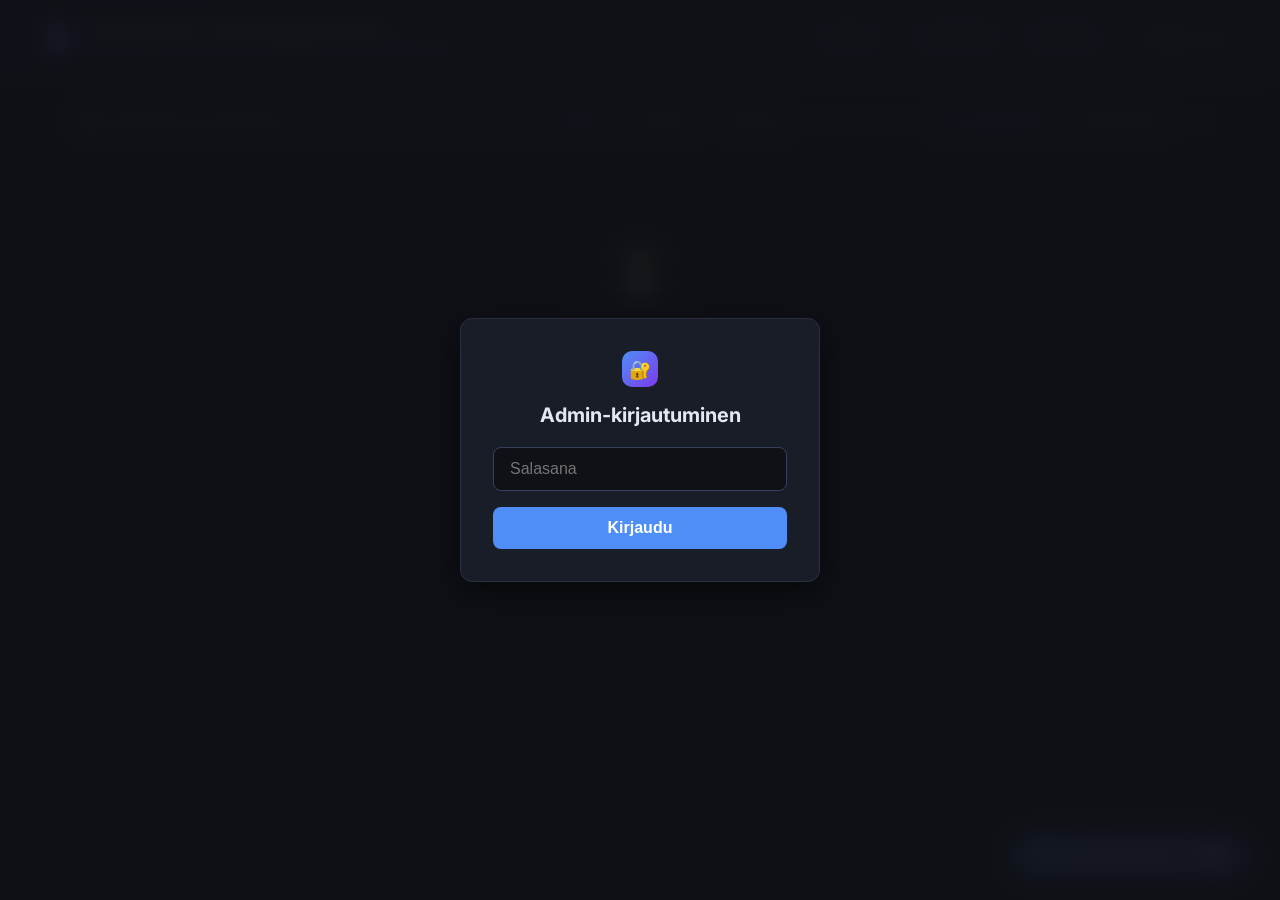
==== admin/index.html @ 028fa603 "Admin Tool: Korjattu Vain epäilyttävät -listan satunnainen järjestys oikealla päivämäärä-sortilla" ====
<!DOCTYPE html>
<html lang="fi">
<head>
  <meta charset="UTF-8" />
  <meta name="viewport" content="width=device-width, initial-scale=1.0" />
  <title>Uutisraportti – Suosittelijavalidointi</title>
  <link rel="preconnect" href="https://fonts.googleapis.com" />
  <link href="https://fonts.googleapis.com/css2?family=Inter:wght@300;400;500;600;700&display=swap" rel="stylesheet" />
  <style>
    :root {
      --bg: #0f1117;
      --bg-card: #191d28;
      --bg-card-hover: #1e2333;
      --bg-elevated: #242838;
      --accent: #4f8ef7;
      --accent-dim: #2d5cb8;
      --warn: #f59e0b;
      --warn-bg: #2a1f06;
      --success: #34d399;
      --success-bg: #052918;
      --danger: #f87171;
      --danger-bg: #2a0a0a;
      --text: #e2e8f0;
      --text-muted: #8892a4;
      --text-dim: #5b6478;
      --border: #2a2f3d;
      --border-accent: #364060;
      --radius: 12px;
      --radius-sm: 8px;
    }

    * { box-sizing: border-box; margin: 0; padding: 0; }

    body {
      font-family: 'Inter', sans-serif;
      background: var(--bg);
      color: var(--text);
      min-height: 100vh;
    }

    /* === HEADER === */
    header {
      background: linear-gradient(135deg, #111827 0%, #1a2035 100%);
      border-bottom: 1px solid var(--border);
      padding: 20px 32px;
      position: sticky;
      top: 0;
      z-index: 100;
      backdrop-filter: blur(8px);
    }

    .header-inner {
      max-width: 1200px;
      margin: 0 auto;
      display: flex;
      align-items: center;
      gap: 20px;
      flex-wrap: wrap;
    }

    .logo {
      display: flex;
      align-items: center;
      gap: 10px;
    }

    .logo-icon {
      width: 36px; height: 36px;
      background: linear-gradient(135deg, var(--accent), #7c3aed);
      border-radius: 10px;
      display: flex; align-items: center; justify-content: center;
      font-size: 18px;
    }

    h1 {
      font-size: 1.1rem;
      font-weight: 600;
      color: var(--text);
    }

    h1 span {
      display: block;
      font-size: 0.75rem;
      font-weight: 400;
      color: var(--text-muted);
      margin-top: 1px;
    }

    .stats {
      margin-left: auto;
      display: flex;
      gap: 16px;
    }

    .stat-chip {
      background: var(--bg-elevated);
      border: 1px solid var(--border);
      border-radius: 20px;
      padding: 5px 14px;
      font-size: 0.78rem;
      color: var(--text-muted);
    }

    .stat-chip strong {
      color: var(--text);
      font-weight: 600;
    }

    /* Filter bar */
    .filterbar {
      max-width: 1200px;
      margin: 24px auto 0;
      padding: 0 32px;
      display: flex;
      gap: 12px;
      align-items: center;
      flex-wrap: wrap;
    }

    .search-wrap {
      flex: 1;
      min-width: 240px;
      position: relative;
    }

    .search-wrap input {
      width: 100%;
      background: var(--bg-card);
      border: 1px solid var(--border);
      border-radius: var(--radius-sm);
      padding: 9px 14px 9px 38px;
      color: var(--text);
      font-size: 0.875rem;
      font-family: inherit;
      outline: none;
      transition: border-color 0.2s;
    }

    .search-wrap input:focus {
      border-color: var(--border-accent);
    }

    .search-icon {
      position: absolute;
      left: 12px; top: 50%;
      transform: translateY(-50%);
      color: var(--text-dim);
      font-size: 14px;
    }

    .filter-btn {
      background: var(--bg-card);
      border: 1px solid var(--border);
      border-radius: var(--radius-sm);
      padding: 8px 14px;
      color: var(--text-muted);
      font-size: 0.8rem;
      font-family: inherit;
      cursor: pointer;
      transition: all 0.15s;
    }

    .filter-btn:hover, .filter-btn.active {
      border-color: var(--accent);
      color: var(--accent);
      background: rgba(79,142,247,0.06);
    }

    .progress-info {
      font-size: 0.78rem;
      color: var(--text-dim);
      margin-left: auto;
    }

    .progress-bar-wrap {
      width: 120px;
      height: 4px;
      background: var(--bg-elevated);
      border-radius: 2px;
      overflow: hidden;
    }

    .progress-bar-fill {
      height: 100%;
      background: var(--success);
      border-radius: 2px;
      transition: width 0.3s;
    }

    /* === MAIN LAYOUT === */
    main {
      max-width: 1200px;
      margin: 24px auto;
      padding: 0 32px 60px;
    }

    /* === EPISODE CARD === */
    .episode-card {
      background: var(--bg-card);
      border: 1px solid var(--border);
      border-radius: var(--radius);
      margin-bottom: 16px;
      overflow: hidden;
      transition: border-color 0.2s, box-shadow 0.2s;
    }

    .episode-card:hover {
      border-color: var(--border-accent);
      box-shadow: 0 4px 20px rgba(0,0,0,0.3);
    }

    .episode-card.resolved {
      opacity: 0.5;
      border-color: var(--border);
    }

    .episode-card.resolved .card-header {
      background: var(--bg);
    }

    .card-header {
      display: flex;
      align-items: flex-start;
      gap: 14px;
      padding: 16px 20px;
      cursor: pointer;
      user-select: none;
    }

    .episode-num {
      flex-shrink: 0;
      width: 28px; height: 28px;
      background: var(--bg-elevated);
      border: 1px solid var(--border);
      border-radius: 50%;
      display: flex; align-items: center; justify-content: center;
      font-size: 0.7rem;
      font-weight: 600;
      color: var(--text-muted);
      margin-top: 2px;
    }

    .episode-meta {
      flex: 1;
    }

    .episode-date {
      font-size: 0.72rem;
      color: var(--text-dim);
      font-weight: 500;
      letter-spacing: 0.3px;
      margin-bottom: 3px;
    }

    .episode-title {
      font-size: 0.95rem;
      font-weight: 600;
      color: var(--text);
      line-height: 1.35;
    }

    .episode-badge-row {
      display: flex;
      gap: 8px;
      margin-top: 8px;
      flex-wrap: wrap;
    }

    .badge {
      display: inline-flex;
      align-items: center;
      gap: 5px;
      padding: 3px 9px;
      border-radius: 20px;
      font-size: 0.7rem;
      font-weight: 500;
    }

    .badge-warn {
      background: var(--warn-bg);
      color: var(--warn);
      border: 1px solid rgba(245,158,11,0.25);
    }

    .badge-ok {
      background: var(--success-bg);
      color: var(--success);
      border: 1px solid rgba(52,211,153,0.25);
    }

    .badge-participants {
      background: rgba(79,142,247,0.08);
      color: var(--accent);
      border: 1px solid rgba(79,142,247,0.2);
    }

    .chevron {
      flex-shrink: 0;
      color: var(--text-dim);
      font-size: 16px;
      transition: transform 0.2s;
      margin-top: 4px;
    }

    .episode-card.open .chevron { transform: rotate(180deg); }

    /* === CARD BODY === */
    .card-body {
      display: none;
      border-top: 1px solid var(--border);
    }

    .episode-card.open .card-body { display: block; }

    /* Audio player section */
    .player-section {
      padding: 16px 20px;
      background: linear-gradient(135deg, rgba(15,17,23,0.8), rgba(20,25,40,0.8));
      border-bottom: 1px solid var(--border);
    }

    .player-label {
      font-size: 0.7rem;
      color: var(--text-dim);
      font-weight: 500;
      letter-spacing: 0.5px;
      text-transform: uppercase;
      margin-bottom: 8px;
    }

    .player-row {
      display: flex;
      align-items: center;
      gap: 12px;
    }

    .play-btn {
      flex-shrink: 0;
      width: 40px; height: 40px;
      background: var(--accent);
      border: none;
      border-radius: 50%;
      display: flex; align-items: center; justify-content: center;
      cursor: pointer;
      font-size: 14px;
      color: white;
      transition: background 0.15s, transform 0.1s;
    }

    .play-btn:hover { background: #3a7ae8; transform: scale(1.05); }
    .play-btn.playing { background: var(--warn); }

    .player-controls {
      flex: 1;
    }

    .seek-bar-wrap {
      position: relative;
      height: 20px;
      display: flex;
      align-items: center;
      cursor: pointer;
    }

    .seek-bg {
      position: absolute;
      left: 0; right: 0;
      height: 4px;
      background: var(--bg-elevated);
      border-radius: 2px;
    }

    .seek-fill {
      position: absolute;
      left: 0;
      height: 4px;
      background: linear-gradient(90deg, var(--accent), #a78bfa);
      border-radius: 2px;
      pointer-events: none;
    }

    .seek-thumb {
      position: absolute;
      width: 12px; height: 12px;
      background: white;
      border-radius: 50%;
      box-shadow: 0 0 6px rgba(0,0,0,0.5);
      transform: translateX(-50%);
      pointer-events: none;
      transition: transform 0.05s;
    }

    .seek-bar-wrap input[type=range] {
      position: absolute;
      left: 0; right: 0;
      width: 100%;
      opacity: 0;
      height: 20px;
      cursor: pointer;
      margin: 0;
    }

    .time-row {
      display: flex;
      justify-content: space-between;
      margin-top: 4px;
    }

    .time-label {
      font-size: 0.68rem;
      color: var(--text-dim);
      font-variant-numeric: tabular-nums;
    }

    .startpoint-label {
      font-size: 0.65rem;
      color: var(--warn);
      text-align: center;
    }

    /* Skip buttons */
    .skip-btns {
      display: flex;
      gap: 6px;
      flex-shrink: 0;
    }

    .skip-btn {
      background: var(--bg-elevated);
      border: 1px solid var(--border);
      border-radius: 6px;
      padding: 5px 10px;
      color: var(--text-muted);
      font-size: 0.7rem;
      font-family: inherit;
      cursor: pointer;
      transition: all 0.15s;
      white-space: nowrap;
    }

    .skip-btn:hover {
      border-color: var(--border-accent);
      color: var(--text);
    }

    .rss-kuvaus {
      font-size: 0.75rem;
      color: var(--text-dim);
      padding: 10px 20px;
      border-bottom: 1px solid var(--border);
      line-height: 1.5;
    }

    .rss-kuvaus strong {
      color: var(--text-muted);
    }

    /* Recommendations */
    .recs-section {
      padding: 16px 20px;
    }

    .recs-title {
      font-size: 0.72rem;
      font-weight: 600;
      color: var(--text-dim);
      letter-spacing: 0.5px;
      text-transform: uppercase;
      margin-bottom: 12px;
    }

    .rec-item {
      background: var(--bg-elevated);
      border: 1px solid var(--border);
      border-radius: var(--radius-sm);
      padding: 14px 16px;
      margin-bottom: 10px;
      transition: border-color 0.15s;
    }

    .rec-item.suspicious-border {
      border-color: rgba(245, 158, 11, 0.4);
      box-shadow: inset 4px 0 0 var(--warn);
    }

    .rec-item.resolved-rec {
      border-color: rgba(52,211,153,0.3);
      background: rgba(5,41,24,0.5);
    }

    .rec-item.skipped-rec {
      opacity: 0.4;
    }

    .rec-header {
      display: flex;
      align-items: flex-start;
      gap: 10px;
      margin-bottom: 8px;
    }

    .rec-teos {
      flex: 1;
      font-size: 0.88rem;
      font-weight: 600;
      color: var(--text);
      line-height: 1.3;
    }

    .rec-category {
      font-size: 0.68rem;
      background: rgba(255,255,255,0.06);
      border-radius: 4px;
      padding: 2px 7px;
      color: var(--text-muted);
      flex-shrink: 0;
    }

    .rec-kuvaus {
      font-size: 0.78rem;
      color: var(--text-muted);
      line-height: 1.5;
      margin-bottom: 10px;
    }

    .rec-alert {
      display: flex;
      align-items: center;
      gap: 8px;
      background: var(--warn-bg);
      border: 1px solid rgba(245,158,11,0.2);
      border-radius: 6px;
      padding: 8px 12px;
      margin-bottom: 10px;
    }

    .rec-alert-icon { font-size: 14px; }

    .rec-alert-text {
      font-size: 0.78rem;
      color: var(--warn);
    }

    .rec-alert-text strong { font-weight: 600; }

    /* Participants selector */
    .rec-participants {
      display: flex;
      gap: 6px;
      flex-wrap: wrap;
      margin-bottom: 10px;
    }

    .participant-btn {
      padding: 5px 12px;
      border-radius: 20px;
      border: 1px solid var(--border-accent);
      background: var(--bg-card);
      color: var(--text-muted);
      font-size: 0.76rem;
      font-family: inherit;
      cursor: pointer;
      transition: all 0.15s;
    }

    .participant-btn:hover {
      border-color: var(--accent);
      color: var(--accent);
      background: rgba(79,142,247,0.08);
    }

    .participant-btn.selected {
      border-color: var(--success);
      color: var(--success);
      background: rgba(52,211,153,0.1);
    }

    .rec-actions {
      display: flex;
      gap: 8px;
      align-items: center;
    }

    .custom-input {
      flex: 1;
      background: var(--bg-card);
      border: 1px solid var(--border);
      border-radius: var(--radius-sm);
      padding: 6px 10px;
      color: var(--text);
      font-size: 0.78rem;
      font-family: inherit;
      outline: none;
      transition: border-color 0.15s;
    }

    .custom-input:focus { border-color: var(--border-accent); }
    .custom-input::placeholder { color: var(--text-dim); }

    .action-btn {
      padding: 6px 14px;
      border-radius: var(--radius-sm);
      border: none;
      font-size: 0.76rem;
      font-family: inherit;
      font-weight: 500;
      cursor: pointer;
      transition: all 0.15s;
    }

    .btn-primary {
      background: var(--accent);
      color: white;
    }

    .btn-primary:hover { background: #3a7ae8; }
    .btn-primary:disabled { background: var(--bg-elevated); color: var(--text-dim); cursor: default; }

    .btn-skip {
      background: var(--bg-elevated);
      border: 1px solid var(--border);
      color: var(--text-muted);
    }

    .btn-skip:hover { border-color: var(--border-accent); color: var(--text); }

    .btn-verify {
      background: rgba(52, 211, 153, 0.05);
      border: 1px solid rgba(52, 211, 153, 0.3);
      color: #34d399;
    }

    .btn-verify:hover {
      background: rgba(52, 211, 153, 0.15);
      border-color: #34d399;
    }

    .resolved-label {
      display: flex;
      align-items: center;
      gap: 6px;
      font-size: 0.78rem;
      color: var(--success);
    }

    /* Empty state */
    .empty {
      text-align: center;
      padding: 80px 20px;
      color: var(--text-dim);
    }

    .empty-icon { font-size: 48px; margin-bottom: 16px; }
    .empty h2 { font-size: 1.1rem; color: var(--text-muted); margin-bottom: 8px; }
    .empty p { font-size: 0.87rem; }

    /* Save button */
    .save-bar {
      position: fixed;
      bottom: 24px;
      right: 32px;
      display: flex;
      gap: 10px;
      align-items: center;
    }

    .save-btn {
      background: linear-gradient(135deg, var(--accent), #7c3aed);
      color: white;
      border: none;
      border-radius: 24px;
      padding: 12px 24px;
      font-size: 0.875rem;
      font-family: inherit;
      font-weight: 600;
      cursor: pointer;
      box-shadow: 0 4px 20px rgba(79,142,247,0.35);
      transition: all 0.2s;
      display: flex;
      align-items: center;
      gap: 8px;
    }

    .save-btn:hover {
      transform: translateY(-2px);
      box-shadow: 0 6px 28px rgba(79,142,247,0.45);
    }

    .save-count {
      background: white;
      color: var(--accent);
      border-radius: 12px;
      padding: 1px 7px;
      font-size: 0.75rem;
      font-weight: 700;
    }

    /* Toast */
    .toast {
      position: fixed;
      bottom: 80px;
      right: 32px;
      background: var(--bg-elevated);
      border: 1px solid var(--border-accent);
      border-radius: var(--radius-sm);
      padding: 10px 18px;
      font-size: 0.82rem;
      color: var(--text);
      box-shadow: 0 4px 20px rgba(0,0,0,0.4);
      opacity: 0;
      transform: translateY(10px);
      transition: all 0.25s;
      pointer-events: none;
      z-index: 1000;
    }

    .toast.show {
      opacity: 1;
      transform: translateY(0);
    }
    
    /* Login Gate */
    #login-gate {
      position: fixed;
      top: 0; left: 0; right: 0; bottom: 0;
      background: rgba(15, 17, 23, 0.95);
      z-index: 9999;
      display: flex;
      align-items: center;
      justify-content: center;
      backdrop-filter: blur(10px);
    }
    
    .login-box {
      background: var(--bg-card);
      border: 1px solid var(--border);
      border-radius: var(--radius);
      padding: 32px;
      width: 100%;
      max-width: 360px;
      text-align: center;
      box-shadow: 0 10px 30px rgba(0,0,0,0.5);
    }
    
    .login-box h2 {
      font-size: 1.25rem;
      margin-bottom: 20px;
    }
    
    .login-box input {
      width: 100%;
      background: var(--bg);
      border: 1px solid var(--border-accent);
      border-radius: var(--radius-sm);
      padding: 12px 16px;
      color: var(--text);
      font-size: 1rem;
      margin-bottom: 16px;
      outline: none;
    }
    
    .login-box input:focus {
      border-color: var(--accent);
    }
    
    .login-box button {
      width: 100%;
      background: var(--accent);
      color: white;
      border: none;
      border-radius: var(--radius-sm);
      padding: 12px;
      font-size: 1rem;
      font-weight: 600;
      cursor: pointer;
    }

    @media (max-width: 640px) {
      header, main, .filterbar { padding-left: 16px; padding-right: 16px; }
      .stats { display: none; }
    }
  </style>
</head>
<body>

<!-- Login Gate -->
<div id="login-gate">
  <div class="login-box">
    <div class="logo-icon" style="margin: 0 auto 16px auto;">🔐</div>
    <h2>Admin-kirjautuminen</h2>
    <input type="password" id="admin-pswd" placeholder="Salasana" onkeydown="if(event.key==='Enter') tryLogin()" />
    <button onclick="tryLogin()">Kirjaudu</button>
  </div>
</div>

<header>
  <div class="header-inner">
    <div class="logo">
      <div class="logo-icon">🎙️</div>
      <h1>
        Uutisraportti – Suosittelijavalidointi
        <span>Tarkista ja korjaa epäilyttävät suosittelijamerkinnät (Netlify Admin)</span>
      </h1>
    </div>
    <div class="stats">
      <div class="stat-chip" id="stat-jakso">– jaksoa</div>
      <div class="stat-chip" id="stat-rec">– suositusta</div>
      <div class="stat-chip" id="stat-resolved">0 korjattu</div>
      <button class="filter-btn" style="margin-left:8px" onclick="logout()">Kirjaudu ulos</button>
    </div>
  </div>
</header>

<div class="filterbar">
  <div class="search-wrap">
    <span class="search-icon">🔍</span>
    <input type="text" id="search" placeholder="Hae jaksoa tai suosittelijaa..." />
  </div>
  <button class="filter-btn active" id="filter-all" onclick="setFilter('all')">Kaikki</button>
  <button class="filter-btn" id="filter-open" onclick="setFilter('open')">Avoimet</button>
  <button class="filter-btn" id="filter-done" onclick="setFilter('done')">Korjatut</button>
  <div style="display:flex; align-items:center; gap:8px; margin-left:auto;">
    <div class="progress-bar-wrap">
      <div class="progress-bar-fill" id="global-progress" style="width:0%"></div>
    </div>
    <button class="filter-btn active" id="filter-suspicious" onclick="setShowMode('suspicious')">Vain epäilyttävät</button>
    <button class="filter-btn" id="filter-all-recs" onclick="setShowMode('all')">Näytä kaikki</button>
    <div class="progress-info" id="progress-text">0 / 0</div>
  </div>
</div>

<main id="main-list">
  <div class="empty" id="loading">
    <div class="empty-icon">⏳</div>
    <h2>Ladataan dataa...</h2>
  </div>
</main>

<div class="save-bar">
  <button class="save-btn" id="save-btn" onclick="saveChanges()">
    💾 Tallenna muutokset
    <span class="save-count" id="save-count">0</span>
  </button>
</div>

<div class="toast" id="toast"></div>

<script>
// =====================================================
// AUTH / LOGIN
// =====================================================
let adminToken = localStorage.getItem('validaattori_token') || '';

function tryLogin() {
  const input = document.getElementById('admin-pswd').value;
  if (input) {
    adminToken = input;
    localStorage.setItem('validaattori_token', adminToken);
    loadDataScriptAndInit();
  }
}

function logout() {
  localStorage.removeItem('validaattori_token');
  location.reload();
}

// =====================================================
// STATE
// =====================================================
let DATA = [];           // aktiivinen data (vaihtelee tilan mukaan)
let DATA_SUSPICIOUS = null; // epailyttavat.js data
let DATA_FULL = null;       // suositukset.json data (ladataan tarvittaessa)
let CORRECTIONS = {};    // { "jakso_id:r_idx": { ...uudet_kentat... } }
let currentFilter = 'all'; // 'all', 'open', 'done'
let showMode = 'suspicious'; // 'suspicious' tai 'all'
let currentSearch = '';
let activeAudio = null;  // tällä hetkellä auki oleva Audio-objekti

// =====================================================
// LOAD DATA
// =====================================================
function loadDataScriptAndInit() {
  if (!adminToken) return;
  
  // Hide login gate
  document.getElementById('login-gate').style.display = 'none';

  // Load the validation script dynamically
  const script = document.createElement('script');
  script.src = 'epailyttavat.js?v=' + Date.now();
  script.onload = async () => {
    if (window.VALIDATION_DATA) {
      DATA_SUSPICIOUS = window.VALIDATION_DATA;
      
      // Sortataan julkaisupäivän mukaan (uusin ensin), koska DD.MM.YYYY on hankala sortata pythonissa pelkkänä merkkijonona
      DATA_SUSPICIOUS.sort((a, b) => {
        const pa = a.paivamaara.split('.');
        const pb = b.paivamaara.split('.');
        const da = new Date(pa[2], pa[1] - 1, pa[0]);
        const db = new Date(pb[2], pb[1] - 1, pb[0]);
        return db.getTime() - da.getTime();
      });
      
      // Lataa ohitukset.json ja suodata pois jo vahvistetut
      try {
        const ohRes = await fetch('ohitukset.json?v=' + Date.now());
        if (ohRes.ok) {
          const ohitukset = await ohRes.json();
          const ohSet = new Set(ohitukset.map(o => o.jakso_id + ':' + o.r_idx));
          DATA_SUSPICIOUS.forEach(jakso => {
            jakso.suositukset.forEach(rec => {
              if (ohSet.has(jakso.jakso_id + ':' + rec.r_idx)) {
                rec.is_suspicious = false;
              }
            });
          });
        }
      } catch(e) { /* ohitukset.json ei vielä olemassa, ok */ }
      
      DATA = DATA_SUSPICIOUS;
      updateStats();
      renderList();
    } else {
      document.getElementById('loading').innerHTML = `
        <div class="empty-icon">❌</div>
        <h2>Datan lataus epäonnistui</h2>
        <p>Varmista että epailyttavat.js on samassa kansiossa.</p>
      `;
    }
  };
  script.onerror = () => {
    document.getElementById('loading').innerHTML = `
      <div class="empty-icon">❌</div>
      <h2>Datan lataus epäonnistui</h2>
      <p>Tiedostoa epailyttavat.js ei löytynyt.</p>
    `;
  };
  document.body.appendChild(script);
}

async function loadFullData() {
  if (DATA_FULL) {
    // Jo ladattu, käytä suoraan
    DATA = DATA_FULL;
    updateStats();
    renderList();
    return;
  }
  try {
    document.getElementById('main-list').innerHTML = `
      <div class="empty">
        <div class="empty-icon">⏳</div>
        <h2>Ladataan koko tietokantaa...</h2>
      </div>`;
    const resp = await fetch('/suositukset.json?v=' + Date.now());
    const allData = await resp.json();
    
    // Muunna suositukset.json admin-työkalun muotoon
    DATA_FULL = allData.map((jakso, j_idx) => {
      const suositukset = (jakso.suositukset || []).map((rec, r_idx) => ({
        r_idx: r_idx,
        is_suspicious: false,
        suosittelija: rec.suosittelija || '',
        teos: rec.teos || '?',
        paakategoria: rec.paakategoria || '',
        kategoriat: rec.kategoriat || [],
        kuvaus: rec.kuvaus || '',
        google_linkki: rec.google_linkki || '',
        lisatieto_linkki: rec.lisatieto_linkki || '',
      }));
      return {
        j_idx: allData.length - j_idx, // vanhin = 1, uusin = N
        jakso_id: jakso.id,
        jakso_otsikko: jakso.jakso_otsikko,
        paivamaara: jakso.paivamaara || '?',
        audio_url: '',
        kesto_sek: 0,
        kesto_str: '',
        rss_osallistujat: [],
        rss_kuvaus: '',
        suositukset: suositukset,
      };
    });
    
    // Rikasta validointidatasta: is_suspicious -liput, audio-URL:t, RSS-tiedot
    if (DATA_SUSPICIOUS) {
      const valMap = {};
      DATA_SUSPICIOUS.forEach(vj => {
        valMap[vj.jakso_id] = vj;
      });
      DATA_FULL.forEach(fj => {
        const vj = valMap[fj.jakso_id];
        if (vj) {
          // Kopioi audio- ja RSS-tiedot
          fj.audio_url = vj.audio_url || fj.audio_url;
          fj.kesto_sek = vj.kesto_sek || fj.kesto_sek;
          fj.kesto_str = vj.kesto_str || fj.kesto_str;
          fj.rss_osallistujat = vj.rss_osallistujat.length > 0 ? vj.rss_osallistujat : fj.rss_osallistujat;
          fj.rss_kuvaus = vj.rss_kuvaus || fj.rss_kuvaus;
          // Kopioi is_suspicious -liput
          vj.suositukset.forEach(vs => {
            if (vs.is_suspicious && fj.suositukset[vs.r_idx]) {
              fj.suositukset[vs.r_idx].is_suspicious = true;
            }
          });
        }
      });
    }
    
    DATA = DATA_FULL;
    updateStats();
    renderList();
  } catch (err) {
    console.error('Virhe ladattaessa suositukset.json:', err);
    document.getElementById('main-list').innerHTML = `
      <div class="empty">
        <div class="empty-icon">❌</div>
        <h2>Tietokannan lataus epäonnistui</h2>
        <p>${err.message}</p>
      </div>`;
  }
}

// =====================================================
// HELPERS (sama kuin aiemmin)
// =====================================================
function corrKey(jakso_id, r_idx) { return `${jakso_id}:${r_idx}`; }
function getCorr(jakso_id, r_idx) { return CORRECTIONS[corrKey(jakso_id, r_idx)]; }
function setCorr(jakso_id, r_idx, val) { CORRECTIONS[corrKey(jakso_id, r_idx)] = val; updateStats(); updateSaveBtn(); }
function totalRecs() { 
  if (showMode === 'suspicious') {
    return DATA.reduce((s, j) => s + j.suositukset.filter(r => r.is_suspicious).length, 0); 
  }
  return DATA.reduce((s, j) => s + j.suositukset.length, 0); 
}
function resolvedRecs() { 
  return Object.values(CORRECTIONS).filter(c => c && !c.skipped).length; 
}

function updateStats() {
  const total = totalRecs();
  const resolved = resolvedRecs();
  document.getElementById('stat-jakso').innerHTML = `<strong>${DATA.length}</strong> jaksoa`;
  document.getElementById('stat-rec').innerHTML = `<strong>${total}</strong> suositusta`;
  document.getElementById('stat-resolved').innerHTML = `<strong>${resolved}</strong> muokattu`;

  const pct = totalRecs() > 0 ? Math.round(resolvedRecs() / totalRecs() * 100) : 0;
  document.getElementById('global-progress').style.width = pct + '%';
  document.getElementById('progress-text').textContent = `${resolvedRecs()} / ${totalRecs()}`;
}

function updateSaveBtn() {
  const n = Object.values(CORRECTIONS).filter(c => c && !c.skipped && c.is_edited).length;
  document.getElementById('save-count').textContent = n;
}

function formatTime(sek) {
  const h = Math.floor(sek / 3600);
  const m = Math.floor((sek % 3600) / 60);
  const s = Math.floor(sek % 60);
  if (h > 0) return `${h}:${String(m).padStart(2,'0')}:${String(s).padStart(2,'0')}`;
  return `${m}:${String(s).padStart(2,'0')}`;
}

function showToast(msg, duration = 2500) {
  const t = document.getElementById('toast');
  t.textContent = msg;
  t.classList.add('show');
  setTimeout(() => t.classList.remove('show'), duration);
}

// =====================================================
// RENDER (sama kuin aiemmin)
// =====================================================
function setFilter(f) {
  currentFilter = f;
  document.getElementById('filter-all').classList.toggle('active', f === 'all');
  document.getElementById('filter-open').classList.toggle('active', f === 'open');
  document.getElementById('filter-done').classList.toggle('active', f === 'done');
  renderList();
}

function setShowMode(m) {
  showMode = m;
  document.getElementById('filter-suspicious').classList.toggle('active', m === 'suspicious');
  document.getElementById('filter-all-recs').classList.toggle('active', m === 'all');
  if (m === 'all') {
    loadFullData();
  } else {
    DATA = DATA_SUSPICIOUS || [];
    updateStats();
    renderList();
  }
}

document.getElementById('search').addEventListener('input', e => {
  currentSearch = e.target.value.toLowerCase();
  renderList();
});

function isJaksoResolved(jakso) {
  const suspiciousRecs = jakso.suositukset.filter(r => r.is_suspicious);
  if (suspiciousRecs.length === 0) return true; // ei epäilyttäviä = valmis
  return suspiciousRecs.every(rec => {
    const c = getCorr(jakso.jakso_id, rec.r_idx);
    return c && (c.skipped || c.is_edited);
  });
}

function renderList() {
  let filtered = DATA.filter(jakso => {
    // Piilota jaksot joissa ei ole relevantteja suosituksia nykynäkymässä
    if (showMode === 'suspicious') {
      if (!jakso.suositukset.some(r => r.is_suspicious)) return false;
    }
    if (currentSearch) {
      const hay = (jakso.jakso_otsikko + ' ' +
        jakso.suositukset.map(r => r.suosittelija + ' ' + r.teos).join(' ')).toLowerCase();
      if (!hay.includes(currentSearch)) return false;
    }
    if (currentFilter === 'done') return isJaksoResolved(jakso);
    if (currentFilter === 'open') return !isJaksoResolved(jakso);
    return true;
  });

  const container = document.getElementById('main-list');

  if (filtered.length === 0) {
    container.innerHTML = `
      <div class="empty">
        <div class="empty-icon">✨</div>
        <h2>Ei tuloksia</h2>
        <p>Muuta hakuehtoja tai suodatinta.</p>
      </div>`;
    return;
  }

  container.innerHTML = filtered.map((jakso, i) => renderCard(jakso)).join('');
}

function renderCard(jakso) {
  const resolved = isJaksoResolved(jakso);
  // "Auki"-laskuri: lasketaan vain epäilyttävät, ei kaikkia normaaleja suosituksia
  const suspiciousRecs = jakso.suositukset.filter(r => r.is_suspicious);
  const n_open = suspiciousRecs.filter(rec => {
    const c = getCorr(jakso.jakso_id, rec.r_idx);
    return !(c && (c.skipped || c.is_edited));
  }).length;

  const startSek = Math.max(0, jakso.kesto_sek - 900);
  const startPct = jakso.kesto_sek > 0 ? Math.min(startSek / jakso.kesto_sek, 0.75) : 0;

  return `
<div class="episode-card${resolved ? ' resolved' : ''}" id="card-${jakso.jakso_id}">
  <div class="card-header" onclick="toggleCard('${jakso.jakso_id}')">
    <div class="episode-num">${jakso.j_idx || '?'}</div>
    <div class="episode-meta">
      <div class="episode-date">${jakso.paivamaara}</div>
      <div class="episode-title">${escHtml(jakso.jakso_otsikko)}</div>
      <div class="episode-badge-row">
        ${n_open > 0
          ? `<span class="badge badge-warn">⚠️ ${n_open} auki</span>`
          : `<span class="badge badge-ok">✓ Valmis</span>`}
        ${jakso.rss_osallistujat.length > 0
          ? `<span class="badge badge-participants">📻 ${escHtml(jakso.rss_osallistujat.join(', '))}</span>`
          : ''}
        ${jakso.kesto_str ? `<span class="badge" style="background:rgba(255,255,255,0.04);color:var(--text-dim);border:1px solid var(--border);">⏱ ${jakso.kesto_str}</span>` : ''}
      </div>
    </div>
    <div class="chevron">▾</div>
  </div>
  <div class="card-body">
    ${jakso.audio_url ? `
    <div class="player-section">
      <div class="player-label">JAKSON KUUNTELU</div>
      <div class="player-row">
        <button class="play-btn" id="playbtn-${jakso.jakso_id}" onclick="togglePlay('${jakso.jakso_id}', '${jakso.audio_url}', ${startSek}, ${jakso.kesto_sek})">▶</button>
        <div class="player-controls">
          <div class="seek-bar-wrap" id="seekwrap-${jakso.jakso_id}" onclick="seekClick(event,'${jakso.jakso_id}',${jakso.kesto_sek})">
            <div class="seek-bg"></div>
            <div class="seek-fill" id="seekfill-${jakso.jakso_id}" style="width:${(startPct*100).toFixed(1)}%"></div>
            <div class="seek-thumb" id="seekthumb-${jakso.jakso_id}" style="left:${(startPct*100).toFixed(1)}%"></div>
            <input type="range" min="0" max="${jakso.kesto_sek}" step="1" value="${startSek}"
              oninput="seekInput(this,'${jakso.jakso_id}',${jakso.kesto_sek})"
              id="seekrange-${jakso.jakso_id}" />
          </div>
          <div class="time-row">
            <span class="time-label" id="curtime-${jakso.jakso_id}">${formatTime(startSek)}</span>
            <span class="startpoint-label">⬆ aloituspiste (suosittelujen kohdalla)</span>
            <span class="time-label">${jakso.kesto_str || ''}</span>
          </div>
        </div>
        <div class="skip-btns">
          <button class="skip-btn" onclick="skipBy('${jakso.jakso_id}', -30)">−30s</button>
          <button class="skip-btn" onclick="skipBy('${jakso.jakso_id}', -60)">−1min</button>
          <button class="skip-btn" onclick="skipBy('${jakso.jakso_id}', 30)">+30s</button>
        </div>
      </div>
    </div>
    ` : (jakso.kesto_sek > 0 ? `<div class="rss-kuvaus">⚠️ Ei audio-URL:ta tälle jaksolle.</div>` : '')}
    <div class="rss-kuvaus">
      <strong>RSS-kuvaus:</strong> ${escHtml(jakso.rss_kuvaus || '–')}
    </div>
    <div class="recs-section">
      <div class="recs-title">${showMode === 'suspicious' ? 'Epäilyttävät suositukset' : 'Kaikki suositukset'} (${jakso.suositukset.length} kpl)</div>
      ${jakso.suositukset
          .filter(r => showMode === 'all' || r.is_suspicious)
          .map(rec => renderRec(jakso, rec)).join('')}
    </div>
  </div>
</div>`;
}

function renderRec(jakso, rec) {
  const c = getCorr(jakso.jakso_id, rec.r_idx);
  const isEdited = c && c.is_edited;
  const isSkipped = c && c.skipped;
  const isSuspicious = rec.is_suspicious;
  const participants = jakso.rss_osallistujat;

  const currentRec = isEdited ? { ...rec, ...c.uusi_data } : rec;

  return `
<div class="rec-item${isEdited ? ' resolved-rec' : ''}${isSkipped ? ' skipped-rec' : ''}${isSuspicious && !isEdited && !isSkipped ? ' suspicious-border' : ''}" id="rec-${jakso.jakso_id}-${rec.r_idx}">
  <div class="rec-header">
    <div class="rec-teos">${isEdited ? `<span class="badge badge-ok" style="margin-right:8px">Muokattu</span>` : ''}${escHtml(currentRec.teos)}</div>
    <div class="rec-category">${escHtml(currentRec.paakategoria)}</div>
  </div>
  
  ${isSuspicious && !isEdited && !isSkipped ? `
  <div class="rec-alert">
    <span class="rec-alert-icon">⚠️</span>
    <div class="rec-alert-text">Suosittelija <strong>"${escHtml(rec.suosittelija)}"</strong> ei löydy jakson RSS-osallistujista</div>
  </div>
  ` : ''}

  <div class="edit-grid" style="display:grid; grid-template-columns: 1fr 1fr; gap: 12px; margin-top: 10px;">
    <div>
      <label class="player-label" style="font-size:0.6rem">TEOS</label>
      <input class="custom-input" type="text" id="edit-teos-${jakso.jakso_id}-${rec.r_idx}" value="${escAttr(currentRec.teos)}" oninput="markEdited('${jakso.jakso_id}',${rec.r_idx})">
    </div>
    <div>
      <label class="player-label" style="font-size:0.6rem">SUOSITTELIJA</label>
      <div style="display:flex; gap:4px">
        <input class="custom-input" type="text" id="edit-suo-${jakso.jakso_id}-${rec.r_idx}" value="${escAttr(currentRec.suosittelija)}" oninput="markEdited('${jakso.jakso_id}',${rec.r_idx})">
        <select class="custom-input" style="width:auto; padding: 2px" onchange="document.getElementById('edit-suo-${jakso.jakso_id}-${rec.r_idx}').value=this.value; markEdited('${jakso.jakso_id}',${rec.r_idx})">
          <option value="">Valitse...</option>
          ${participants.map(p => `<option value="${escAttr(p)}">${escHtml(p)}</option>`).join('')}
        </select>
      </div>
    </div>
    <div style="grid-column: span 2">
      <label class="player-label" style="font-size:0.6rem">KUVAUS</label>
      <textarea class="custom-input" id="edit-kuvaus-${jakso.jakso_id}-${rec.r_idx}" style="width:100%; height: 60px; resize: vertical;" oninput="markEdited('${jakso.jakso_id}',${rec.r_idx})">${escHtml(currentRec.kuvaus)}</textarea>
    </div>
    <div>
      <label class="player-label" style="font-size:0.6rem">PÄÄKATEGORIA</label>
      <select class="custom-input" id="edit-paak-${jakso.jakso_id}-${rec.r_idx}" onchange="markEdited('${jakso.jakso_id}',${rec.r_idx})">
        ${['kirja', 'elokuva', 'tv-sarja', 'podcast', 'artikkeli', 'musiikki', 'ruoka', 'kulttuuri', 'urheilu', 'muu'].map(cat => 
          `<option value="${cat}" ${currentRec.paakategoria === cat ? 'selected' : ''}>${cat}</option>`
        ).join('')}
      </select>
    </div>
    <div>
      <label class="player-label" style="font-size:0.6rem">TÄGIT (pilkulla erotettu)</label>
      <input class="custom-input" type="text" id="edit-tagit-${jakso.jakso_id}-${rec.r_idx}" value="${escAttr((currentRec.kategoriat || []).join(', '))}" oninput="markEdited('${jakso.jakso_id}',${rec.r_idx})">
    </div>
  </div>

  <div class="rec-actions" style="margin-top: 12px; justify-content: flex-end;">
    ${isEdited || isSkipped ? `<button class="action-btn btn-skip" onclick="undoCorr('${jakso.jakso_id}',${rec.r_idx})">Kumoa</button>` : ''}
    ${isSuspicious && !isEdited && !isSkipped ? `<button class="action-btn btn-verify" onclick="verifyCorrect('${jakso.jakso_id}',${rec.r_idx})">Vahvista oikeaksi</button>` : ''}
    <button class="action-btn btn-skip" onclick="skipRec('${jakso.jakso_id}',${rec.r_idx})">${isSkipped ? 'Ohitettu' : 'Ohita'}</button>
    <button class="action-btn btn-primary" id="save-rec-btn-${jakso.jakso_id}-${rec.r_idx}" onclick="confirmCorr('${jakso.jakso_id}',${rec.r_idx})" disabled>Päivitä</button>
  </div>
</div>`;
}

// =====================================================
// INTERACTION / SCRIPT LOGIC
// =====================================================
function toggleCard(jakso_id) {
  const card = document.getElementById('card-' + jakso_id);
  if (!card) return;
  const isOpen = card.classList.contains('open');
  document.querySelectorAll('.episode-card.open').forEach(c => {
    if (c !== card) { c.classList.remove('open'); stopAudio(c.id.replace('card-', '')); }
  });
  if (!isOpen) { card.classList.add('open'); } else { card.classList.remove('open'); stopAudio(jakso_id); }
}

function togglePlay(jakso_id, url, startSek, durationSek) {
  let audio = audioObjects[jakso_id];
  if (audio && !audio.paused) {
    audio.pause();
    document.getElementById('playbtn-' + jakso_id).textContent = '▶';
    document.getElementById('playbtn-' + jakso_id).classList.remove('playing');
    return;
  }
  Object.entries(audioObjects).forEach(([id, a]) => {
    if (id !== jakso_id && !a.paused) {
      a.pause();
      const btn = document.getElementById('playbtn-' + id);
      if (btn) { btn.textContent = '▶'; btn.classList.remove('playing'); }
    }
  });
  if (!audio) {
    audio = new Audio(url);
    audio.preload = 'metadata';
    audioObjects[jakso_id] = audio;
    audio.addEventListener('loadedmetadata', () => { if (audio.currentTime < 1) audio.currentTime = startSek; });
    audio.addEventListener('timeupdate', () => updateSeekUI(jakso_id, audio.currentTime, audio.duration || durationSek));
    audio.addEventListener('ended', () => {
      const btn = document.getElementById('playbtn-' + jakso_id);
      if (btn) { btn.textContent = '▶'; btn.classList.remove('playing'); }
    });
    audio.currentTime = startSek;
  }
  audio.play().then(() => {
    const btn = document.getElementById('playbtn-' + jakso_id);
    if (btn) { btn.textContent = '⏸'; btn.classList.add('playing'); }
  }).catch(e => showToast('❌ Äänen lataus epäonnistui: ' + e.message, 4000));
}

function stopAudio(jakso_id) {
  const audio = audioObjects[jakso_id];
  if (audio && !audio.paused) {
    audio.pause();
    const btn = document.getElementById('playbtn-' + jakso_id);
    if (btn) { btn.textContent = '▶'; btn.classList.remove('playing'); }
  }
}

function updateSeekUI(jakso_id, current, duration) {
  const pct = duration > 0 ? (current / duration * 100) : 0;
  const fill = document.getElementById('seekfill-' + jakso_id);
  const thumb = document.getElementById('seekthumb-' + jakso_id);
  const timeEl = document.getElementById('curtime-' + jakso_id);
  const range = document.getElementById('seekrange-' + jakso_id);
  if (fill) fill.style.width = pct + '%';
  if (thumb) thumb.style.left = pct + '%';
  if (timeEl) timeEl.textContent = formatTime(current);
  if (range) range.value = current;
}

function seekClick(e, jakso_id, durationSek) {
  const wrap = document.getElementById('seekwrap-' + jakso_id);
  if (!wrap) return;
  const rect = wrap.getBoundingClientRect();
  const pct = Math.max(0, Math.min(1, (e.clientX - rect.left) / rect.width));
  const newTime = pct * durationSek;
  const audio = audioObjects[jakso_id];
  if (audio) audio.currentTime = newTime;
  updateSeekUI(jakso_id, newTime, durationSek);
}

function seekInput(input, jakso_id, durationSek) {
  const newTime = parseFloat(input.value);
  const audio = audioObjects[jakso_id];
  if (audio) audio.currentTime = newTime;
  updateSeekUI(jakso_id, newTime, durationSek);
}

function skipBy(jakso_id, delta) {
  const audio = audioObjects[jakso_id];
  if (audio) {
    audio.currentTime = Math.max(0, audio.currentTime + delta);
  } else {
    const range = document.getElementById('seekrange-' + jakso_id);
    if (range) {
      const newVal = Math.max(0, parseFloat(range.value) + delta);
      range.value = newVal;
      updateSeekUI(jakso_id, newVal, parseFloat(range.max));
    }
  }
}

let pendingSelections = {};

function markEdited(jakso_id, r_idx) {
  const btn = document.getElementById(`save-rec-btn-${jakso_id}-${r_idx}`);
  if (btn) btn.disabled = false;
}

function confirmCorr(jakso_id, r_idx) {
  const uusi_data = {
    teos: document.getElementById(`edit-teos-${jakso_id}-${r_idx}`).value.trim(),
    suosittelija: document.getElementById(`edit-suo-${jakso_id}-${r_idx}`).value.trim(),
    kuvaus: document.getElementById(`edit-kuvaus-${jakso_id}-${r_idx}`).value.trim(),
    paakategoria: document.getElementById(`edit-paak-${jakso_id}-${r_idx}`).value,
    kategoriat: document.getElementById(`edit-tagit-${jakso_id}-${r_idx}`).value.split(',').map(s => s.trim()).filter(s => s)
  };
  
  setCorr(jakso_id, r_idx, { is_edited: true, uusi_data: uusi_data });
  refreshRec(jakso_id, r_idx);
  refreshCardHeader(jakso_id);
  showToast(`✅ Päivitetty paikallisesti: ${uusi_data.teos}`);
}

function skipRec(jakso_id, r_idx) {
  setCorr(jakso_id, r_idx, { skipped: true });
  refreshRec(jakso_id, r_idx);
  refreshCardHeader(jakso_id);
}

function undoCorr(jakso_id, r_idx) {
  delete CORRECTIONS[corrKey(jakso_id, r_idx)];
  updateSaveBtn();
  refreshRec(jakso_id, r_idx);
  refreshCardHeader(jakso_id);
}

// NETLIFY API CALLS
async function verifyCorrect(jakso_id, r_idx) {
  if (!confirm('Haluatko varmasti lisätä tämän pysyviin ohituksiin?')) return;
  
  const item = { jakso_id, r_idx };
  
  try {
    const response = await fetch('/.netlify/functions/ohita', {
        method: 'POST',
        headers: { 
            'Content-Type': 'application/json',
            'Authorization': 'Bearer ' + adminToken
        },
        body: JSON.stringify(item)
    });
    
    if (response.status === 401) throw new Error('Väärä salasana.');
    if (!response.ok) throw new Error('Palvelinvirhe: ' + response.statusText);
    
    // Päivitä paikallinen tila: merkitse suositus ei-epäilyttäväksi
    const jakso = DATA.find(j => j.jakso_id === jakso_id);
    if (jakso) {
      const rec = jakso.suositukset.find(r => r.r_idx === r_idx);
      if (rec) rec.is_suspicious = false;
      // Päivitä myös DATA_SUSPICIOUS jos saatavilla
      if (DATA_SUSPICIOUS) {
        const sj = DATA_SUSPICIOUS.find(j => j.jakso_id === jakso_id);
        if (sj) {
          const sr = sj.suositukset.find(r => r.r_idx === r_idx);
          if (sr) sr.is_suspicious = false;
        }
      }
      // Päivitä myös DATA_FULL jos saatavilla
      if (DATA_FULL) {
        const fj = DATA_FULL.find(j => j.jakso_id === jakso_id);
        if (fj) {
          const fr = fj.suositukset.find(r => r.r_idx === r_idx);
          if (fr) fr.is_suspicious = false;
        }
      }
      refreshRec(jakso_id, r_idx);
      refreshCardHeader(jakso_id);
      updateStats();
    }
    
    showToast('✅ Vahvistettu oikeaksi ja tallennettu pysyvästi.');
  } catch (err) {
    console.error('Verify failed:', err);
    showToast('❌ Virhe: ' + err.message);
  }
}

function refreshRec(jakso_id, r_idx) {
  const jakso = DATA.find(j => j.jakso_id === jakso_id);
  if (!jakso) return;
  const rec = jakso.suositukset.find(r => r.r_idx === r_idx);
  if (!rec) return;
  const el = document.getElementById(`rec-${jakso_id}-${r_idx}`);
  if (el) el.outerHTML = renderRec(jakso, rec);
}

function refreshCardHeader(jakso_id) {
  const jakso = DATA.find(j => j.jakso_id === jakso_id);
  if (!jakso) return;
  const card = document.getElementById('card-' + jakso_id);
  if (!card) return;
  const suspiciousRecs = jakso.suositukset.filter(r => r.is_suspicious);
  const n_open = suspiciousRecs.filter(rec => {
    const c = getCorr(jakso.jakso_id, rec.r_idx);
    return !(c && (c.skipped || c.is_edited));
  }).length;
  
  const badgeRow = card.querySelector('.episode-badge-row');
  if (badgeRow) {
    const first = badgeRow.firstElementChild;
    if (first) {
      if (n_open > 0) {
        first.className = 'badge badge-warn';
        first.innerHTML = `⚠️ ${n_open} auki`;
      } else {
        first.className = 'badge badge-ok';
        first.innerHTML = `✓ Valmis`;
      }
    }
  }
}

function saveChanges() {
  const corrections = [];
  DATA.forEach(jakso => {
    jakso.suositukset.forEach(rec => {
      const c = getCorr(jakso.jakso_id, rec.r_idx);
      if (c && !c.skipped && c.is_edited) {
        corrections.push({
          jakso_id: jakso.jakso_id,
          jakso_otsikko: jakso.jakso_otsikko,
          paivamaara: jakso.paivamaara,
          r_idx: rec.r_idx,
          teos: rec.teos,
          uusi_data: c.uusi_data
        });
      }
    });
  });

  if (corrections.length === 0) {
    showToast('Ei muutoksia tallennettavaksi.');
    return;
  }

  const saveBtn = document.getElementById('save-btn');
  const originalHtml = saveBtn.innerHTML;
  saveBtn.disabled = true;
  saveBtn.innerHTML = '⏳ Tallennetaan ja julkaistaan...';

  fetch('/.netlify/functions/tallenna', {
    method: 'POST',
    headers: { 
        'Content-Type': 'application/json',
        'Authorization': 'Bearer ' + adminToken
    },
    body: JSON.stringify(corrections)
  })
  .then(async response => {
    if (response.status === 401) throw new Error('Väärä salasana.');
    if (!response.ok) {
        const text = await response.text();
        throw new Error('Palvelinvirhe: ' + text);
    }
    return response.json();
  })
  .then(data => {
    showToast('✅ Korjaukset tallennettu GitHubiin (viive n. 1min ennen kuin näkyy Netlifyssä)!', 5000);
    setTimeout(() => location.reload(), 3000);
  })
  .catch(err => {
    console.error('Save failed:', err);
    showToast('❌ Virhe: ' + err.message, 7000);
  })
  .finally(() => {
    saveBtn.disabled = false;
    saveBtn.innerHTML = originalHtml;
  });
}

function escHtml(str) { return String(str).replace(/&/g,'&amp;').replace(/</g,'&lt;').replace(/>/g,'&gt;').replace(/"/g,'&quot;'); }
function escAttr(str) { return String(str).replace(/'/g,"\\'").replace(/"/g,'\\"'); }

// Init
if (adminToken) {
    loadDataScriptAndInit();
}
</script>
</body>
</html>
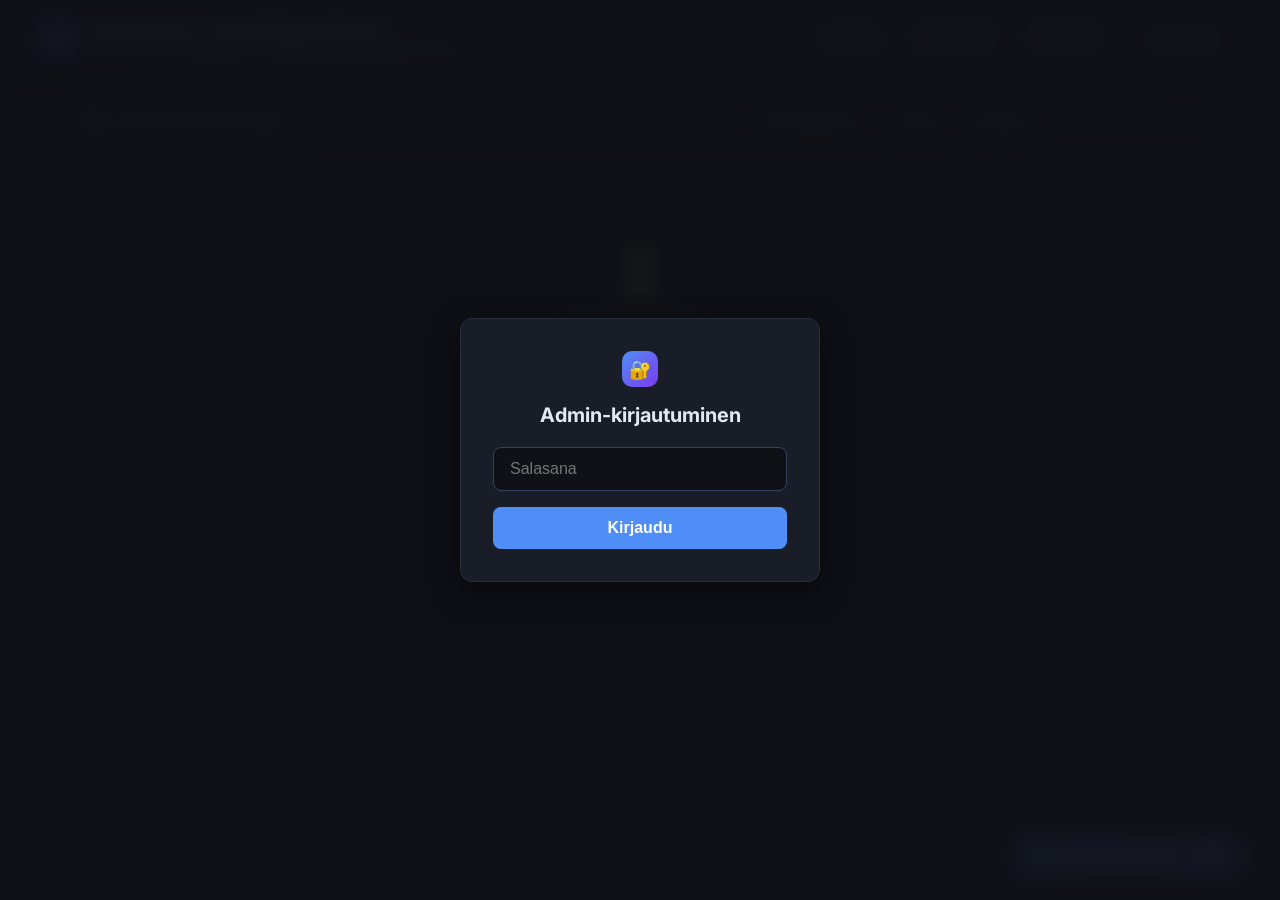
==== commit b11bc8ba: "Admin Tool: Yhdistetty suodattimet kolmeen selkeään pääpainikkeeseen" ====
--- a/admin/index.html
+++ b/admin/index.html
@@ -816,15 +816,13 @@
     <span class="search-icon">🔍</span>
     <input type="text" id="search" placeholder="Hae jaksoa tai suosittelijaa..." />
   </div>
-  <button class="filter-btn active" id="filter-all" onclick="setFilter('all')">Kaikki</button>
-  <button class="filter-btn" id="filter-open" onclick="setFilter('open')">Avoimet</button>
-  <button class="filter-btn" id="filter-done" onclick="setFilter('done')">Korjatut</button>
+  <button class="filter-btn active" id="view-suspicious" onclick="setMainView('suspicious')">Vain epäilyttävät</button>
+  <button class="filter-btn" id="view-all" onclick="setMainView('all')">Kaikki</button>
+  <button class="filter-btn" id="view-corrected" onclick="setMainView('corrected')">Korjatut</button>
   <div style="display:flex; align-items:center; gap:8px; margin-left:auto;">
     <div class="progress-bar-wrap">
       <div class="progress-bar-fill" id="global-progress" style="width:0%"></div>
     </div>
-    <button class="filter-btn active" id="filter-suspicious" onclick="setShowMode('suspicious')">Vain epäilyttävät</button>
-    <button class="filter-btn" id="filter-all-recs" onclick="setShowMode('all')">Näytä kaikki</button>
     <div class="progress-info" id="progress-text">0 / 0</div>
   </div>
 </div>
@@ -872,8 +870,7 @@
 let DATA_SUSPICIOUS = null; // epailyttavat.js data
 let DATA_FULL = null;       // suositukset.json data (ladataan tarvittaessa)
 let CORRECTIONS = {};    // { "jakso_id:r_idx": { ...uudet_kentat... } }
-let currentFilter = 'all'; // 'all', 'open', 'done'
-let showMode = 'suspicious'; // 'suspicious' tai 'all'
+let mainView = 'suspicious'; // 'suspicious', 'all', 'corrected'
 let currentSearch = '';
 let activeAudio = null;  // tällä hetkellä auki oleva Audio-objekti
 
@@ -1029,7 +1026,7 @@
 function getCorr(jakso_id, r_idx) { return CORRECTIONS[corrKey(jakso_id, r_idx)]; }
 function setCorr(jakso_id, r_idx, val) { CORRECTIONS[corrKey(jakso_id, r_idx)] = val; updateStats(); updateSaveBtn(); }
 function totalRecs() { 
-  if (showMode === 'suspicious') {
+  if (mainView === 'suspicious') {
     return DATA.reduce((s, j) => s + j.suositukset.filter(r => r.is_suspicious).length, 0); 
   }
   return DATA.reduce((s, j) => s + j.suositukset.length, 0); 
@@ -1073,25 +1070,23 @@
 // =====================================================
 // RENDER (sama kuin aiemmin)
 // =====================================================
-function setFilter(f) {
-  currentFilter = f;
-  document.getElementById('filter-all').classList.toggle('active', f === 'all');
-  document.getElementById('filter-open').classList.toggle('active', f === 'open');
-  document.getElementById('filter-done').classList.toggle('active', f === 'done');
-  renderList();
-}
-
-function setShowMode(m) {
-  showMode = m;
-  document.getElementById('filter-suspicious').classList.toggle('active', m === 'suspicious');
-  document.getElementById('filter-all-recs').classList.toggle('active', m === 'all');
-  if (m === 'all') {
-    loadFullData();
+function setMainView(view) {
+  mainView = view;
+  document.getElementById('view-suspicious').classList.toggle('active', view === 'suspicious');
+  document.getElementById('view-all').classList.toggle('active', view === 'all');
+  document.getElementById('view-corrected').classList.toggle('active', view === 'corrected');
+  
+  if (view === 'all' || view === 'corrected') {
+    if (!DATA_FULL || DATA_FULL.length === 0) {
+      loadFullData();
+      return;
+    }
+    DATA = DATA_FULL;
   } else {
     DATA = DATA_SUSPICIOUS || [];
-    updateStats();
-    renderList();
   }
+  updateStats();
+  renderList();
 }
 
 document.getElementById('search').addEventListener('input', e => {
@@ -1110,17 +1105,25 @@
 
 function renderList() {
   let filtered = DATA.filter(jakso => {
-    // Piilota jaksot joissa ei ole relevantteja suosituksia nykynäkymässä
-    if (showMode === 'suspicious') {
-      if (!jakso.suositukset.some(r => r.is_suspicious)) return false;
-    }
+    // 1. View filtering
+    if (mainView === 'suspicious') {
+      const hasUnresolved = jakso.suositukset.some(r => {
+        if (!r.is_suspicious) return false;
+        const c = getCorr(jakso.jakso_id, r.r_idx);
+        return !(c && (c.skipped || c.is_edited));
+      });
+      if (!hasUnresolved) return false;
+    } else if (mainView === 'corrected') {
+      const hasCorrection = jakso.suositukset.some(r => !!getCorr(jakso.jakso_id, r.r_idx));
+      if (!hasCorrection) return false;
+    }
+
+    // 2. Search filtering
     if (currentSearch) {
       const hay = (jakso.jakso_otsikko + ' ' +
         jakso.suositukset.map(r => r.suosittelija + ' ' + r.teos).join(' ')).toLowerCase();
       if (!hay.includes(currentSearch)) return false;
     }
-    if (currentFilter === 'done') return isJaksoResolved(jakso);
-    if (currentFilter === 'open') return !isJaksoResolved(jakso);
     return true;
   });
 
@@ -1203,9 +1206,9 @@
       <strong>RSS-kuvaus:</strong> ${escHtml(jakso.rss_kuvaus || '–')}
     </div>
     <div class="recs-section">
-      <div class="recs-title">${showMode === 'suspicious' ? 'Epäilyttävät suositukset' : 'Kaikki suositukset'} (${jakso.suositukset.length} kpl)</div>
+      <div class="recs-title">${mainView === 'suspicious' ? 'Epäilyttävät suositukset' : 'Kaikki suositukset'} (${jakso.suositukset.length} kpl)</div>
       ${jakso.suositukset
-          .filter(r => showMode === 'all' || r.is_suspicious)
+          .filter(r => mainView !== 'suspicious' || r.is_suspicious)
           .map(rec => renderRec(jakso, rec)).join('')}
     </div>
   </div>
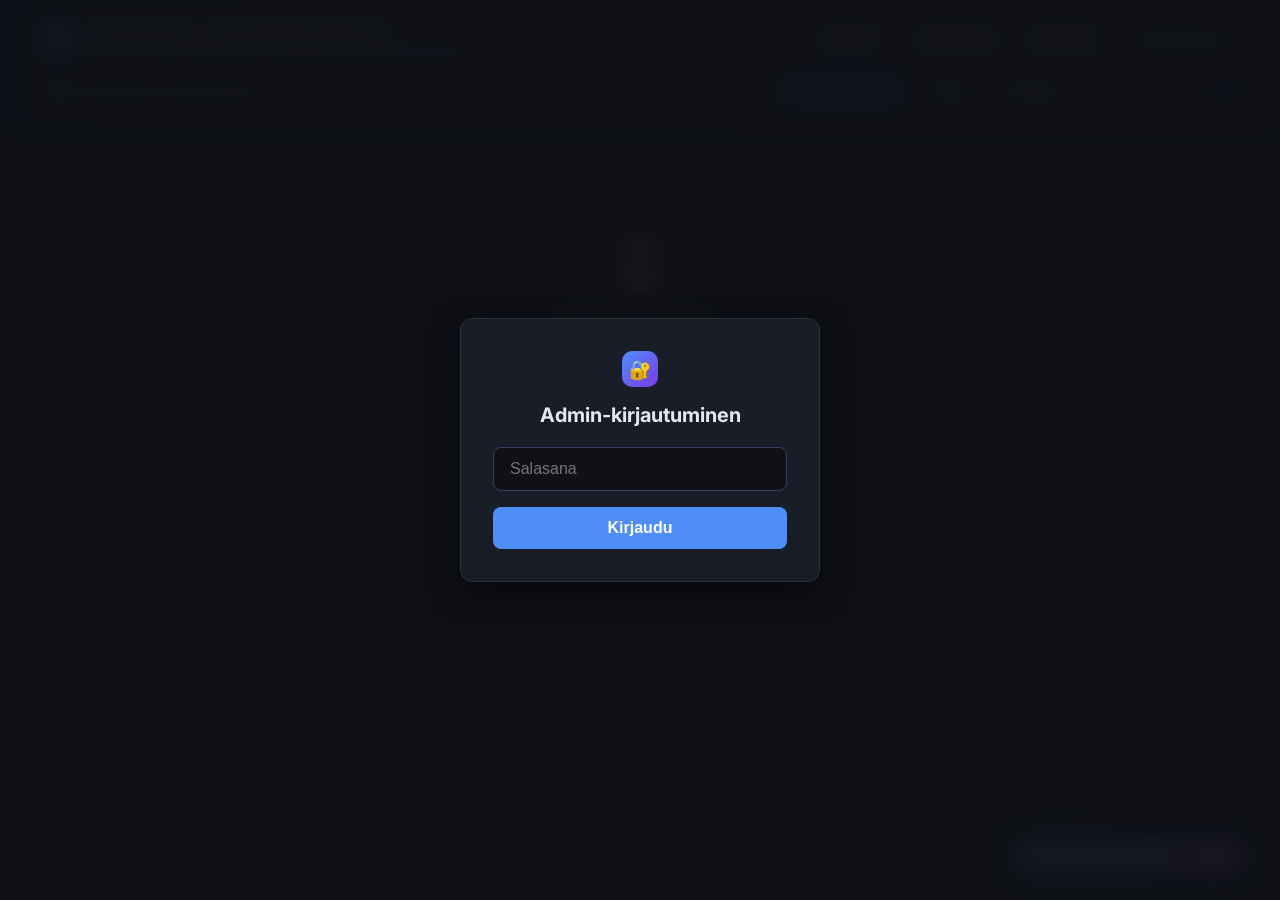
==== commit 5ca159ac: "Admin: siirrä hakukenttä headerin sisään – korjaa klikattavuusongelma" ====
--- a/admin/index.html
+++ b/admin/index.html
@@ -109,12 +109,13 @@
     /* Filter bar */
     .filterbar {
       max-width: 1200px;
-      margin: 24px auto 0;
-      padding: 0 32px;
+      margin: 0 auto;
+      padding: 14px 0 0;
       display: flex;
       gap: 12px;
       align-items: center;
       flex-wrap: wrap;
+      border-top: 1px solid var(--border);
     }
 
     .search-wrap {
@@ -809,9 +810,7 @@
       <button class="filter-btn" style="margin-left:8px" onclick="logout()">Kirjaudu ulos</button>
     </div>
   </div>
-</header>
-
-<div class="filterbar">
+  <div class="filterbar">
   <div class="search-wrap">
     <span class="search-icon">🔍</span>
     <input type="text" id="search" placeholder="Hae jaksoa tai suosittelijaa..." />
@@ -825,7 +824,8 @@
     </div>
     <div class="progress-info" id="progress-text">0 / 0</div>
   </div>
-</div>
+  </div>
+</header>
 
 <main id="main-list">
   <div class="empty" id="loading">
@@ -904,6 +904,7 @@
         const ohRes = await fetch('ohitukset.json?v=' + Date.now());
         if (ohRes.ok) {
           const ohitukset = await ohRes.json();
+          window.OHITUKSET = ohitukset;
           const ohSet = new Set(ohitukset.map(o => o.jakso_id + ':' + o.r_idx));
           DATA_SUSPICIOUS.forEach(jakso => {
             jakso.suositukset.forEach(rec => {
@@ -915,6 +916,33 @@
         }
       } catch(e) { /* ohitukset.json ei vielä olemassa, ok */ }
       
+      // Lataa odottavat korjaukset (korjaukset.json)
+      try {
+        const korjRes = await fetch('korjaukset.json?v=' + Date.now());
+        if (korjRes.ok) {
+          const korjaukset = await korjRes.json();
+          window.KORJAUKSET = korjaukset;
+          
+          const korjMap = {};
+          korjaukset.forEach(k => {
+             korjMap[k.jakso_id + ':' + k.r_idx] = k;
+          });
+          
+          DATA_SUSPICIOUS.forEach(jakso => {
+             jakso.suositukset.forEach(rec => {
+               const pend = korjMap[jakso.jakso_id + ':' + rec.r_idx];
+               if (pend && pend.uusi_data) {
+                 Object.assign(rec, pend.uusi_data);
+                 rec.is_suspicious = false;
+               } else if (pend && pend.uusi_suosittelija) {
+                 rec.suosittelija = pend.uusi_suosittelija;
+                 rec.is_suspicious = false;
+               }
+             });
+          });
+        }
+      } catch(e) { }
+
       DATA = DATA_SUSPICIOUS;
       updateStats();
       renderList();
@@ -1023,7 +1051,18 @@
 // HELPERS (sama kuin aiemmin)
 // =====================================================
 function corrKey(jakso_id, r_idx) { return `${jakso_id}:${r_idx}`; }
-function getCorr(jakso_id, r_idx) { return CORRECTIONS[corrKey(jakso_id, r_idx)]; }
+function getCorr(jakso_id, r_idx) { 
+  const k = corrKey(jakso_id, r_idx);
+  if (CORRECTIONS[k]) return CORRECTIONS[k]; 
+  
+  if (window.OHITUKSET) {
+    if (window.OHITUKSET.find(o => o.jakso_id === jakso_id && o.r_idx === r_idx)) return { skipped: true, saved: true };
+  }
+  if (window.KORJAUKSET) {
+    if (window.KORJAUKSET.find(o => o.jakso_id === jakso_id && o.r_idx === r_idx)) return { is_edited: true, saved: true };
+  }
+  return null;
+}
 function setCorr(jakso_id, r_idx, val) { CORRECTIONS[corrKey(jakso_id, r_idx)] = val; updateStats(); updateSaveBtn(); }
 function totalRecs() { 
   if (mainView === 'suspicious') {
@@ -1105,7 +1144,20 @@
 
 function renderList() {
   let filtered = DATA.filter(jakso => {
-    // 1. View filtering
+    // 1. Search filtering ENSIN — näin haku löytää aina kaikki osuvat jaksot
+    if (currentSearch) {
+      const hay = (
+        jakso.jakso_otsikko + ' ' +
+        jakso.paivamaara + ' ' +
+        (jakso.rss_osallistujat || []).join(' ') + ' ' +
+        jakso.suositukset.map(r =>
+          [r.suosittelija, r.teos, r.paakategoria, r.kuvaus].filter(Boolean).join(' ')
+        ).join(' ')
+      ).toLowerCase();
+      if (!hay.includes(currentSearch)) return false;
+    }
+
+    // 2. View filtering
     if (mainView === 'suspicious') {
       const hasUnresolved = jakso.suositukset.some(r => {
         if (!r.is_suspicious) return false;
@@ -1118,12 +1170,6 @@
       if (!hasCorrection) return false;
     }
 
-    // 2. Search filtering
-    if (currentSearch) {
-      const hay = (jakso.jakso_otsikko + ' ' +
-        jakso.suositukset.map(r => r.suosittelija + ' ' + r.teos).join(' ')).toLowerCase();
-      if (!hay.includes(currentSearch)) return false;
-    }
     return true;
   });
 
@@ -1154,8 +1200,11 @@
   const startSek = Math.max(0, jakso.kesto_sek - 900);
   const startPct = jakso.kesto_sek > 0 ? Math.min(startSek / jakso.kesto_sek, 0.75) : 0;
 
+  // Himmennä vain "epäilyttävät"-näkymässä, ei "kaikki"-näkymässä
+  const showResolved = resolved && mainView === 'suspicious';
+
   return `
-<div class="episode-card${resolved ? ' resolved' : ''}" id="card-${jakso.jakso_id}">
+<div class="episode-card${showResolved ? ' resolved' : ''}" id="card-${jakso.jakso_id}">
   <div class="card-header" onclick="toggleCard('${jakso.jakso_id}')">
     <div class="episode-num">${jakso.j_idx || '?'}</div>
     <div class="episode-meta">
@@ -1219,6 +1268,7 @@
   const c = getCorr(jakso.jakso_id, rec.r_idx);
   const isEdited = c && c.is_edited;
   const isSkipped = c && c.skipped;
+  const isSaved = c && c.saved;
   const isSuspicious = rec.is_suspicious;
   const participants = jakso.rss_osallistujat;
 
@@ -1272,9 +1322,10 @@
   </div>
 
   <div class="rec-actions" style="margin-top: 12px; justify-content: flex-end;">
-    ${isEdited || isSkipped ? `<button class="action-btn btn-skip" onclick="undoCorr('${jakso.jakso_id}',${rec.r_idx})">Kumoa</button>` : ''}
+    ${isSaved ? `<div class="badge badge-ok" style="margin-right:auto">✓ Tallennettu GitHubiin</div>` : ''}
+    ${(isEdited || isSkipped) && !isSaved ? `<button class="action-btn btn-skip" onclick="undoCorr('${jakso.jakso_id}',${rec.r_idx})">Kumoa</button>` : ''}
     ${isSuspicious && !isEdited && !isSkipped ? `<button class="action-btn btn-verify" onclick="verifyCorrect('${jakso.jakso_id}',${rec.r_idx})">Vahvista oikeaksi</button>` : ''}
-    <button class="action-btn btn-skip" onclick="skipRec('${jakso.jakso_id}',${rec.r_idx})">${isSkipped ? 'Ohitettu' : 'Ohita'}</button>
+    ${!isSaved ? `<button class="action-btn btn-skip" onclick="skipRec('${jakso.jakso_id}',${rec.r_idx})">${isSkipped ? 'Ohitettu' : 'Ohita'}</button>` : ''}
     <button class="action-btn btn-primary" id="save-rec-btn-${jakso.jakso_id}-${rec.r_idx}" onclick="confirmCorr('${jakso.jakso_id}',${rec.r_idx})" disabled>Päivitä</button>
   </div>
 </div>`;
@@ -1506,7 +1557,7 @@
   DATA.forEach(jakso => {
     jakso.suositukset.forEach(rec => {
       const c = getCorr(jakso.jakso_id, rec.r_idx);
-      if (c && !c.skipped && c.is_edited) {
+      if (c && !c.skipped && c.is_edited && !c.saved) {
         corrections.push({
           jakso_id: jakso.jakso_id,
           jakso_otsikko: jakso.jakso_otsikko,
